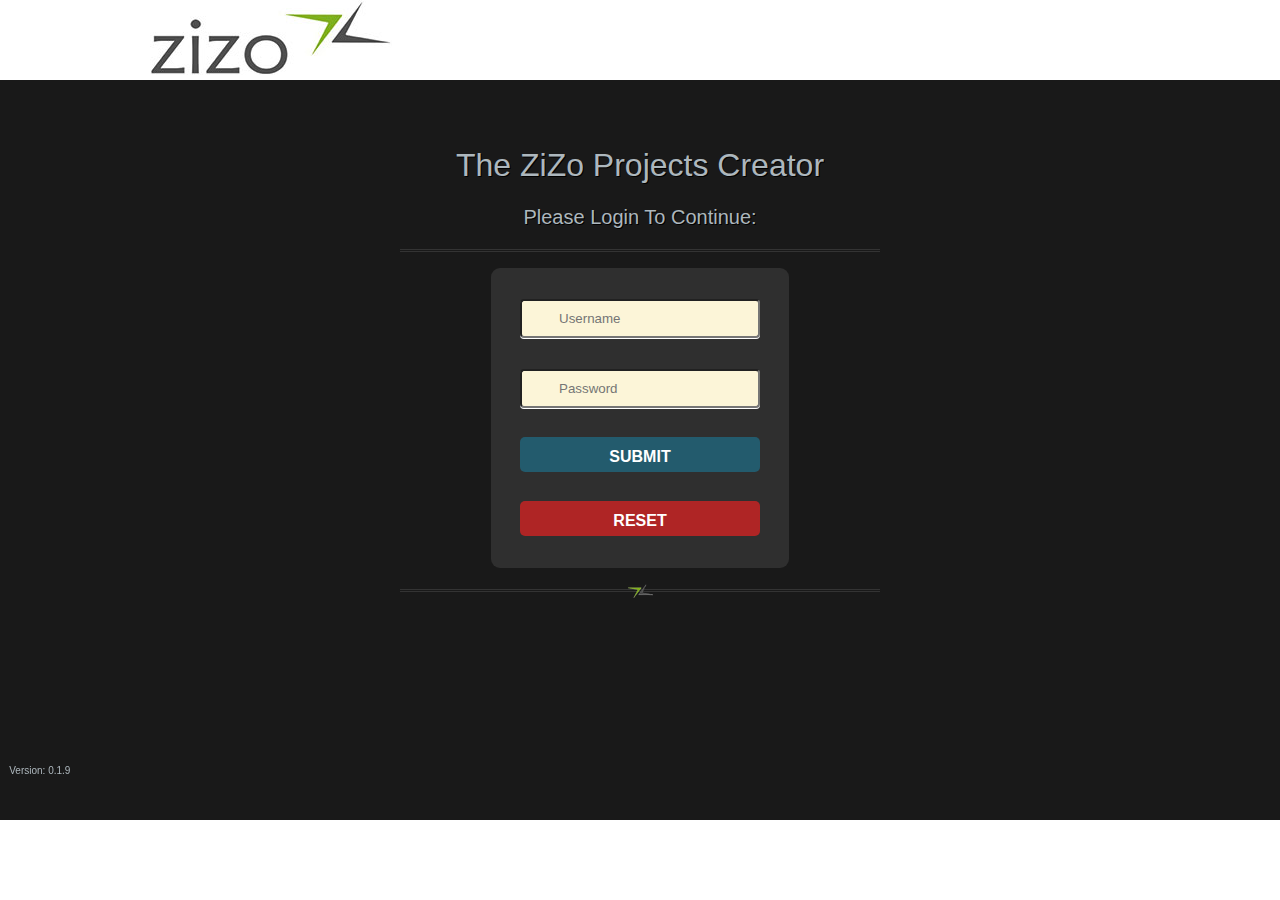
==== ZiZoProjectApplication/web/index.html @ d6f70f5a "now reloads page when project will be created" ====
<!DOCTYPE html>

<html>
  <head>
    <link rel="stylesheet" type="text/css" href="styles/webPageStyles.css">
  	<meta charset="utf-8">
  	<meta name="viewport" content="width=device-width, initial-scale=1.0">
    <link rel="shortcut icon" href="images/zizoLogoTiny.ico">
    <title>Login</title>
  </head>
 
  <body>   
    <img id="topPage" src="images/whiteBackground.jpg"/>
    <img id="zizoLogo" src="images/logo-zizo.jpg"/>
    <img id="bottomPage" src="images/whiteBackground.jpg"/>
    
    <h2 id="loginTitle">The ZiZo Projects Creator</h2>
    <h3 id="loginSubTitle">Please Login To Continue:</h3>
    <hr class = "styleTop">
      <form id = "loginForm">
        <div class="login">
          <input type="text" placeholder="Username" id="usernameTextbox" />
          <input type="password" placeholder="Password" id="passwordTextbox" />
          <button id="submitButton" type="button">Submit</button>
          <button id="resetButton" type="reset">Reset</button>
        </div>
      </form>
    <hr class = "styleBottom">
    <img id="tinyLogo" src="images/zizoLogoTiny.png">
    
    
    <div id="blanket" style="display:none"></div>
    <div id="popUpDiv" style="display:none">
      <br>
      <br id="addBreak" hidden>
      <div id="pictureDiv"><img id = "tick" src = "images/ticksmall.png"/></div>
      <h2 id = "popupTitle">Licence Created</h2>
      <div id="divMiddle" align="left">
        <ul id="ulRegKey" class="form-style-1" style="display: none">
          <li><label id="addLabel1" style="display: none">Registry Key:<span class="required">*</span></label>
              <input id="keyText"  type="text" class="field-long" placeholder="Registry Key"  style="display: none"/>
          </li>
        </ul>
        <ul id="ulConPath" class="form-style-1" style="display: none">
          <li><label id="addLabel2" style="display: none">Content Path:<span class="required">*</span></label>
              <input id="browseText" type="text" class="field-long" placeholder="Content Path" style="display: none" />
              <button id="browseButton" style="display: none">Browse</button>
          </li>
        </ul>
      </div>
      
      <p id = "popupParagraph"><output id = "popupText"></output><output id = "serverResponse"></output><p>
      <div id = "buttonPlacement" align="center">
      <button id = "dismissFinal" class = "dismissButton">Dismiss</button>
      <button id = "popupAction" class = "popupButtons">Copy To Clipboard</button>
      <button id = "no" class = "dismissButton">No</button>
      <button id = "yes" class = "popupButtons">Yes</button>
      <button id = "ok" class = "popupButtons">Ok</button>
      </div>
    </div>
    
    <script type="application/dart" src="dart/index.dart"></script>
    <script src="packages/browser/dart.js"></script>
    
    <text id = "version">Version: 0.1.9</text> 
  </body>
</html>
---- ZiZoProjectApplication/web/styles/webPageStyles.css ----
/*################################## Main CSS Elements ######################################################*/

html 
{ 
  height: 100% 

}

hr.styleTop
{
  padding: 0;
  border: 0px;
  border-top: medium double #333;
  color: #333;
  text-align: center; 
  position: relative;
  top: 9.5em;
  margin-left: auto;
  margin-right: auto;
  width: 30em;
}

hr.styleTop:AFTER
{
  display: inline-block;
  position: relative;
  top: -0.7em;
  font-size: 1.5em;
  padding: 0 0.25em;
  background: white;
}

hr.styleBottom
{
  padding: 0;
  border: 0px;
  border-top: medium double #333;
  color: #333;
  text-align: center; 
  position: relative;  
  top: 10.8em;
  margin-left: auto;
  margin-right: auto;  
  width: 30em;
  background-image:url('images/zizoLogoTiny.png');
}


hr.styleBottom:AFTER
{
  color: #999;
  background-color: #191919;  
  display: inline-block;
  font-size: 1.5em;
  padding: 0 0.25em;
}

#tinyLogo
{
  position: relative;
  display: block;
  margin: 0 auto;
  top: 9.8em;
}

::-moz-selection 
{ 
  background: #235B6D; 
  color: #fff; 
  text-shadow: none;
}

::selection
{ 
  background: #235B6D; 
  color: #fff; 
  text-shadow: none;
}

.login 
{
  background: #2F2F2F;
  border-radius: 9px;
  height: 300px;
  width: 298px;
  position: relative;
  top: 10em;
  bottom: auto;
  margin: auto;
  margin-left: auto;
  margin-right: auto;
}

.login h1 
{
  background-image: linear-gradient(top, #f1f3f3, #d4dae0);
  border-bottom: 1px solid #a6abaf;
  border-radius: 6px 6px 0 0;
  box-sizing: border-box;
  color: #727678;
  display: block;
  height: 43px;
  font: 600 14px/1 'Open Sans', sans-serif;
  padding-top: 14px;
  margin: 0;
  text-align: center;
  text-shadow: 0 -1px 0 rgba(0,0,0,0.2), 0 1px 0 #fff;
}

input[type="password"], input[type="text"] 
{
  border-radius: 4px;
  box-shadow: 0 1px #fff;
  box-sizing: border-box;
  color: #696969;
  height: 39px;
  margin: 31px 0 0 29px;
  padding-left: 37px;
  transition: box-shadow 0.3s;
  width: 240px;
}

input[type="password"]:focus, input[type="text"]:focus 
{
  box-shadow: 0 0 4px 1px rgba(55, 166, 155, 0.3);
  outline: 0;
}

.forgot:hover 
{ 
  color: #3b3b3b
}

#submitButton
{
  width:240px;
  height:35px;
  display:block;
  font-family:Arial, "Helvetica", sans-serif;
  font-size:16px;
  font-weight:bold;
  color:#fff;
  text-decoration:none;
  text-transform:uppercase;
  text-align:center;
  padding-top:6px;
  margin: 29px 0 0 29px;
  position:relative;
  cursor:pointer;
  border: none;  
  background-color: #235B6D;
  background-image: linear-gradient(top,#3db0a6,#3111);
  border-top-left-radius: 5px;
  border-top-right-radius: 5px;
  border-bottom-right-radius: 5px;
  border-bottom-left-radius:5px;
}

#resetButton
{
  width:240px;
  height:35px;
  display:block;
  font-family:Arial, "Helvetica", sans-serif;
  font-size:16px;
  font-weight:bold;
  color:#fff;
  text-decoration:none;
  text-transform:uppercase;
  text-align:center;
  padding-top:6px;
  margin: 29px 0 0 29px;
  position:relative;
  cursor:pointer;
  border: none;  
  background-color: #AF2525;
  border-top-left-radius: 5px;
  border-top-right-radius: 5px;
  border-bottom-right-radius: 5px;
  border-bottom-left-radius:5px;
}

#submitButton:hover
{
  background-color: #1C4B5B;  
}

#resetButton:hover
{
  background-color: #901F1F;  
}


































#buttonDiv
{
  width: 200px;
  height: 2em;
  position: relative;
  margin-left: auto;
  margin-right: auto;
}

#loginDetailsDiv
{
  position: relative;
  height: 6em;
  width: 18em;
  margin-right: auto;
  margin-left: auto;
}

#returnButton
{
  height: 2em;
  width: 10%;
  vertical-align: bottom;
  display: inline-block;
  float: right;
}

#deleteLicencesButton
{
  height: 2em;
  width: 10%;
  vertical-align: bottom;
  display: inline-block;
  float: right;
}

.loginButtons2
{
  -webkit-border-radius: 25;
  -moz-border-radius: 25;
  border-radius: 5px;
  font-family: Arial;
  color: #ffffff;
  font-size: 15px;
  background: #235B6D;
  padding: 4px 15px 4px 15px;
  text-decoration: none;
}

.loginButtons2:hover
{
  background: #296b80;
  text-decoration: none;
}

table#searchTable
{
  width: 100%; 
  display: inline-table;
  background-color: #f1f1c1;
  border: 1px solid black;
  border-collapse: collapse;
  border-spacing: 0;
}

#pageLayout
{
  position: relative;
  top: 7.5em; 
  width: 55%;
  height: 22em;
  max-height: 28em;
  min-height: 10em;
  bottom: auto;
  margin-left: auto;
  margin-right: auto;
  min-width: 47em;
}

#searchTableDiv
{
  position: absolute;
  overflow: auto;
  height: 60%;
  top: 3em;
  bottom: 0;
  left: 0;
  right: 0;
  margin: auto;
}

.loginButtons
{
  -webkit-border-radius: 25;
  -moz-border-radius: 25;
  border-radius: 5px;
  font-family: Arial;
  color: #ffffff;
  font-size: 15px;
  background: #5C5CD7;
  padding: 4px 15px 4px 15px;
  text-decoration: none;
}

.loginButtons:hover
{
  background: #7C75D3;
  text-decoration: none;
}



body
{
  background-color: #191919;
}

h2
{
  color: #ffffff; 
  font-family: 'Lato', sans-serif; 
  font-size: 30px; 
  font-weight: 300; 
  text-shadow: 1px 1px #000000;
  text-align: center;
}

h2#loginTitle
{
  color: #adb7bd;
  font-family: 'Lato', sans-serif;
  font-size: 32px;
  font-weight: 300;
  line-height: 58px;
  margin: 0 0 px;
  position: relative;
  top: 4em;
  bottom: auto;
  margin: auto;
  margin-left: auto;
  margin-right: auto;
}

#loginSubTitle
{
  color: #adb7bd; 
  font-family: 'Lato', sans-serif; 
  font-size: 20px; 
  font-weight: 300; 
  text-shadow: 1px 1px #000000;
  text-align: center; 
  position: relative;
  top: 7em;
  bottom: auto;
  margin: auto;
  margin-left: auto;
  margin-right: auto;
}

h3
{
  color: #ffffff; 
  font-family: 'Lato', sans-serif; 
  font-size: 20px; 
  font-weight: 300; 
  text-shadow: 1px 1px #000000;
  text-align: center;
}

table#logTable
{
  width: 100%; 
  background-color: #f1f1c1;
  border: 1px solid black;
  border-collapse: collapse;
  border-spacing: 0;
}

th 
{
  text-align: left;
  border: 1px solid black;
  background-color: #279252;
  color: #F0F2F0;
}

td
{
  border: 1px solid black;
  background-color: #88D3A6;
}

/*########################### Main ID's Accross Pages #########################################################*/

#hidden
{
  display: none;
}


#topPage
{
  position: absolute;
  left: 0px;
  top: 0px;
  width: 100%;
  min-height: 5em;
  max-height: 5em;
  z-index: -1;
}

#zizoLogo
{
  position: absolute;
  left: 150px;
  top: 0px;
}

#bottomPage
{
  position: absolute;
  bottom: 0px;
  left: 0px;
  width: 100%;
  min-height: 5em;
  max-height: 5em;
}

#menu
{
  position: relative;
  width: 100%;
  min-width: 100%;
  min-height: 13%;
  max-height: 45px;
  font-size: 16px;
  font-family: Tahoma, Geneva, sans-serif;
  color: #f0ffff;
  font-weight: bold;
  text-align: center;
  text-shadow: 3px 2px 3px #333333;
  background-color: #2F2F2F;
  border-radius: 8px;
  top: 4.65em;  
}

#menu ul 
{
  height: auto;
  padding: 8px 0px;
  margin: 0px;
}

#menu li 
{ 
  width: 13%;
  display: inline-block;
  margin-left: auto;
  margin-right: auto;
}

#menu a 
{
  text-decoration: none;
  color: #fffff;
  padding:8px 8px 8px 8px;
}

#menu a:hover 
{
  background-color: #818181;
}

#pageDiv
{
  width: 25em;
  height: 25em;
  position: absolute;
  top: -9em;
  bottom: 0;
  left: 0;
  right: 0;
  margin: auto;
}

#pageDivSmall
{
  width: 25em;
  height: 25em;
  position: absolute;
  top: 5em;
  bottom: 0;
  left: 0;
  right: 0;
  margin: auto;
}

#pageDiv2
{
  width: 25em;
  height: 25em;
  position: absolute;
  top: 22em;
  bottom: 0;
  left: 0;
  right: 0;
  margin: auto;
}

#helpButton
{
  position: fixed;
  left: 90%;
  top: 15%;
  width: 9%;
  height: auto;
}

#loggedInUserLabel
{
  color: white;
  text-shadow: 1px 1px #000000;
  position: fixed;
  left: 2%;
  top: 80%;
}

#formTitles
{
  color: white;
  text-shadow: 1px 1px #000000;
}

#formLabel
{
  color: #CCCCCC;
  float: left;
  display: block;
  margin:0 10px 3px 0;
  font-weight: bold;
  font-style: italic;
}

#default_form
{
  position: fixed;
  width: 25em;
  margin: 0;
  padding: 0;
}

#thirtyDays
{
  margin-left: 64px;
}

#neverExpires
{
  margin-left: 49px;
}

#specified
{
  margin-left: 47px;
}

#loginHrTop
{
  position: relative;
  top: 10em;
  margin-right: 45em;
  margin-left: 45em;
}

#loginHrBottom
{
  position: relative;
  top: 10em;
  margin-right: 45em;
  margin-left: 45em;  
}

#default_fieldset
{
  border: 1px solid #2F2F2F;
  width: 25em;
}

#default_legend
{
  color: #fff;
  background: #2F2F2F;
  border: 1px solid #000000;
  padding: 2px 6px
}

#default_submitButton
{
  margin-left: 54%;
}

#tableDiv
{
  overflow: scroll;
  height: 10em;
}

/*############################### ID's Login Page ##########################################################*/

#usernameTextbox
{
  background-color: #FCF5D8;
}
#usernameLabel
{
  color: white;
  text-shadow: 1px 1px #000000;
  position: absolute;	
  margin-left: 4%;
}

#passwordTextbox
{
  background-color: #FCF5D8;
}

#passwordLabel
{
  color: white;
  text-shadow: 1px 1px #000000;
  position: absolute;
  margin-left: 7.75%;
}

#loginDiv
{
  width: 35em;
  height: 20em;
  position: relative;
  top: 15em;
  bottom: auto;
  margin: auto;
  margin-left: auto;
  margin-right: auto;
}

#loginForm
{

}

/*#resetButton
{
  position: absolute;
  width: 50%;
}

#submitButton
{	
  position: absolute;
  margin-left: 50%;
  width: 50%;
}*/

#version
{
  position: fixed;
  top: 85%;
  right: 94.5%;
  color: #adb7bd; 
  font-family: 'Lato', sans-serif; 
  font-size: 10px; 
  font-weight: 300; 
  text-align: center;
}

/*############################### ID's Create Licence Page #################################################*/

#expiryDate
{
  color: #25383C;
  font-style: italic;
}

/*############################### ID's Add User Page #######################################################*/

#addUser_submitButton
{
  margin-left: 62%;
}

/*############################### ID's Add Permissions Page ################################################*/

#permissionDescription
{
  color: #25383C;
  font-style: italic;
}

#addPermissions_button
{
  margin-left: 53%;
}

/*############################### ID's Regenerate Licence Page #############################################*/

#regenerateLicence_button
{
  margin-left: 45%;
}

/*############################### ID's Remove A Licence Page ###############################################*/

#removeLicence_button
{
  margin-left: 51%;
}

#removeLicenceSearch_button
{
  margin-left: 43%;
}

/*############################### ID's Remove User Page ####################################################*/

#removeUser_button
{
  margin-left: 54%;
}

/*##############################  ID's Change Password #####################################################*/

#changePassword_submitButton
{
  margin-left: 48.5%;
}

/*############################### ID's View Licences/Logs Page #############################################*/

#tableofResultsForm
{
  position: fixed;
  width: 40em;
  margin: 0;
  padding: 0;
}

#tableOfResultsDiv
{
  width: 40em;
  height: 25em;
  position: absolute;
  top: -10em;
  bottom: 0;
  left: 0;
  right: 0;
  margin: auto;
}

#tableOfResultsFieldset
{
  border: 1px solid #006400;
  width: 40em
}

#table_button
{
  margin-left: 77%;
}

#export_button
{
  margin-left: 77%;
}

/*############################### Classes ##################################################################*/

/*a
{
  display: block;
  font-weight: bold;
  color: #FFFFFF;
  background-color: #235B6D;
  width: 250px;
  text-align: center;
  padding: 4px;
  text-decoration: none;
  text-transform: uppercase;
}

a:hover, a:active 
{
  background-color: #296b80;
}

a:deactive
{
  background-color: #4A5449;
}*/

.loginButtons
{
  -webkit-border-radius: 25;
  -moz-border-radius: 25;
  border-radius: 25px;
  font-family: Arial;
  color: #ffffff;
  font-size: 15px;
  background: #269126;
  padding: 4px 15px 4px 15px;
  text-decoration: none;
}

.loginButtons:hover
{
  background: #27a155;
  text-decoration: none;
}

.defaultButton 
{
  -webkit-border-radius: 25;
  -moz-border-radius: 25;
  border-radius: 25px;
  font-family: Arial;
  color: #ffffff;
  font-size: 14px;
  background: #269126;
  padding: 10px 20px 10px 20px;
  text-decoration: none;
}

.defaultButton:hover 
{
  background: #27a155;
  text-decoration: none;
}

.btnSubmit
{
  -webkit-border-radius: 25;
  -moz-border-radius: 25;
  border-radius: 25px;
  font-family: Arial;
  color: #ffffff;
  font-size: 15px;
  background: #269126;
  padding: 4px 15px 4px 15px;
  text-decoration: none;
}

.btnSubmit:hover
{
  background: #27a155;
  text-decoration: none;
}

.form-style-1 {
  margin:0px auto;
  max-width: 1000px;
  padding: 20px 12px 10px 20px;
  font: 13px "Lucida Sans Unicode", "Lucida Grande", sans-serif;
}
.form-style-1 li 
{
  padding: 0;
  display: block;
  list-style: none;
  margin: 10px 0 0 0;
}
.form-style-1 label
{
  color: #CCCCCC;
  margin:0 0 3px 0;
  padding:0px;
  display:block;
  font-weight: bold;
}

.form-style-1 input[type=text]:focus, 
.form-style-1 input[type=date]:focus,
.form-style-1 input[type=datetime]:focus,
.form-style-1 input[type=number]:focus,
.form-style-1 input[type=search]:focus,
.form-style-1 input[type=time]:focus,
.form-style-1 input[type=url]:focus,
.form-style-1 input[type=email]:focus,
.form-style-1 textarea:focus, 
.form-style-1 select:focus
{
  -moz-box-shadow: 0 0 8px #88D5E9;
  -webkit-box-shadow: 0 0 8px #88D5E9;
  box-shadow: 0 0 8px #88D5E9;
  border: 1px solid #88D5E9;
}

.form-style-1 input[type=text], 
.form-style-1 input[type=password],
.form-style-1 input[type=date],
.form-style-1 input[type=datetime],
.form-style-1 input[type=number],
.form-style-1 input[type=search],
.form-style-1 input[type=time],
.form-style-1 input[type=url],
.form-style-1 input[type=email],
textarea
{
  box-sizing: border-box;
  -webkit-box-sizing: border-box;
  -moz-box-sizing: border-box;
  border:1px solid #BEBEBE;
  padding: 7px;
  margin:0px;
  -webkit-transition: all 0.30s ease-in-out;
  -moz-transition: all 0.30s ease-in-out;
  -ms-transition: all 0.30s ease-in-out;
  -o-transition: all 0.30s ease-in-out;
  outline: none;  
}

.form-style-1 .field-divided
{
  width: 49%;
}

.form-style-1 .field-long
{
  width: 90%;
}

.form-style-1 .field-select
{
  width: 100%;
}

.form-style-1 .field-textarea
{
  height: 100px;
}

.form-style-1 input[type=submit], .form-style-1 input[type=button]
{
  background: #2F2F2F;
  padding: 8px 15px 8px 15px;
  border: none;
  color: #fff;
}

.form-style-1 input[type=submit]:hover, .form-style-1 input[type=button]:hover
{
  background: #555555;
  box-shadow:none;
  -moz-box-shadow:none;
  -webkit-box-shadow:none;
}

.form-style-1 .required
{
  color:red;
}

/*#################################### Popup  ############################################################*/

#blanket {
background-color:#dddddd;
opacity: 0.65;
*background:none;
position:absolute;
z-index: 9001;
top:0px;
left:0px;
width:100%;
}

#popUpDiv {
position:absolute;
background-color:#FFFFF0;
width:460px;
height:245px;
border:2px solid #000;
z-index: 9002;
}

#tick
{
  display: block;
  margin-left: auto;
  margin-right: auto; 
}

#popupTitle
{
color: #575757;
font-size: 30px;
text-align: center;
font-weight: 600;
text-transform: none;
position: relative;
margin: 0;
padding: 0;
line-height: 60px;
display: block;
}

#popupParagraph
{
font-size: 16px;
text-align: center;
font-weight: 300;
position: relative;
float: none;
margin: 0;
padding: 0;
line-height: normal;
}

.popupButtons
{
color: #fff;
border: 0;
box-shadow: none;
font-size: 17px;
font-weight: 500;
border-radius: 5px;
padding: 10px 32px;
margin: 0 5px;
cursor: pointer;
background-color: #27a155;
}

.popupButtons:hover
{
  background: #7AB97A;
  text-decoration: none;
}

.dismissButton
{
color: #fff;
border: 0;
box-shadow: none;
font-size: 17px;
font-weight: 500;
border-radius: 5px;
padding: 10px 32px;
margin: 0 5px;
cursor: pointer;
background-color: #C03030;
}

.dismissButton:hover
{
background: #CE5E5E;
text-decoration: none;
}

/*##########################################################################################################*/






#topRow
{
  position: relative;
  border-style: solid;
  border-width: 3px; 
  color: #191919;
}

#bottomRow
{
  position: relative;
  border-style: solid;
  border-width: 3px; 
  color: #191919;
}

#builderCheckDiv
{
  position: relative;
  float: left;
}

#builderCheckDiv2
{
  position: relative;
  float: left;
  left: 25px;
}

#builderCheckbox
{
   right: 10px;
}

#pathwayCheckDiv2
{
  position: relative;
  left: 44%;
}

#pathwayCheckDiv
{
  position: relative;
  left: 35%;
}












#pluginsLeft
{
  position: relative;
  overflow: auto;
  width: 30%;
  height: 100%;
  float: left;
  z-index: 3;
}

#pluginsRight
{
  position: relative;
  overflow: auto;
  width: 30%;
  height: 100%;
  left: 23.5%;
  z-index: 3;
}

#leftAndRightButtons
{
  position: relative;
  float: left;
  width: 100px;
  max-width: 100px;
  left: 80px;
  top: 30px;
  z-index: 2;
}

#leftToRight
{
  position: relative;
  left: 0em;
  top: 0em;
  width: 630px;
  height: 120px;
  float: left;
  z-index: 1;
}

#toRightButton
{
  width: 100px;
  height: 20px;
  z-index: 3;
}

#toLeftButton
{
  width: 100px;
  height: 20px;
  z-index: 3;
}

#combinedSelectArea
{
  position: relative;
  width: 100%;
}

#textArea
{
  position: relative;
}

#addProjectSubmitButton
{
  margin-left: 86%;
}

.form-style-1 .field-long3
{
  width: 80%;
}

.form-style-1 .field-long2
{
  width: 60%;
}

#projectPageDiv
{
  width: 60em;
  height: 20em;
  position: absolute;
  top: -9em;
  bottom: 0;
  left: 0;
  right: 0;
  margin: auto;
}

#defaultPageDiv
{
  
}

#project_fieldset
{
  border: 1px solid #2F2F2F;
  width: 60em;
}

input#toRightButton
{
  height: 30px;
}

input#toLeftButton
{
  height: 30px;
}




#fileBrowserDiv
{
position:absolute;
background-color:#FFFFF0;
width:1100px;
height:600px;
border:2px solid #000;
z-index: 9002;
}

#topBar
{
  position: relative;
  top: 0px;
  left: 0px;
  width: 100%;
  height: 40px;
  background: #D6DBE0;
  
}

#title
{
  position: relative;
  top: 0px;
  left: 280px;
  color: #333333;
  font-size: 25px;
}

#subTitle
{
  position: relative;
  top: 0px;
  left: 280px;
  color: #333333;
  font-size: 20px;
}

#subTopBar
{
  position: relative;
  top: 0px;
  left: 252px;
  width: 848px;
  height: 60px;
  max-height: 120px;
  border-bottom: 2px solid #D6DBE0;
}

#folderPath
{
  position: relative;
  bottom: 30%;
  left: 0px;
  height: 30px;
  width: 800px;
  font-size: 16px;
}

#sideBar
{
  position: relative;
  top: -205px;
  height: 517px;
  width: 250px;
  border-right: 2px solid #D6DBE0;
}

#fileExplorerH4
{
  position: relative;
  top:10px;
  color: #333333;
}

#projectTableHolder
{
  position: relative;
  left: 0px;
  width: 250px;
  height: 470px;
  max-height: 470px;
  overflow: auto;
}

table#projectNames
{
  width: 100%;
  height: 40px;
  max-height: 100%;
  max-width: 100%;
  display: inline-table;
  border-collapse: collapse;
  border-spacing: 0;
  overflow: auto;
}

#projectFolderHolder
{
  position: relative;
  left: 280px;
  bottom: 531px;
  width: 815px;
  height: 270px;
  overflow: auto;
}

table#projectFolders
{
  width: 100%;
  height: 320px;
  max-height: 100%;
  max-width: 100%;
  display: inline-table;
  border-collapse: collapse;
  border-spacing: 0;
}

#FileTypeDropDownHolder
{
  position: relative;
  left: 280px;
  bottom: 520px;
  width: 300px;
  height: 35px;
  float: left;
}

#fileTypeDropDown
{
  width: 100%;
  height: 30px;
}

#buttonHolder
{
  position: relative;
  left: 520px;
  bottom: 520px;
  width: 250px;
  height: 35px;
  float: left;
}

#okExplorer
{
  width: 120px;
  height: 30px;
  display: inline-block;
  margin-right: 3px;
}

#cancelExplorer
{
  width: 120px;
  height: 30px;  
  display: inline-block;
  margin-right: 3px;  
}

#bottomBar
{
  position: relative;
  bottom: 471px;
  left: 0px;
  width: 100%;
  height: 40px;
  background: #D6DBE0;
}







#defaultProjectSubmitButton
{
  margin-left: 65%;
}

#secureProjectDropdown
{
  border-radius: 4px;
  box-shadow: 0 1px #fff;
  box-sizing: border-box;
  color: #696969;
  height: 39px;
  margin: 0 0 0 0;
  transition: box-shadow 0.3s;
  width: 240px;
  width: 80%;
}

#projectDropDown
{
  border-radius: 4px;
  box-shadow: 0 1px #fff;
  box-sizing: border-box;
  color: #696969;
  height: 39px;
  margin: 0 0 0 0;
  transition: box-shadow 0.3s;
  width: 240px;
  width: 35%;
}
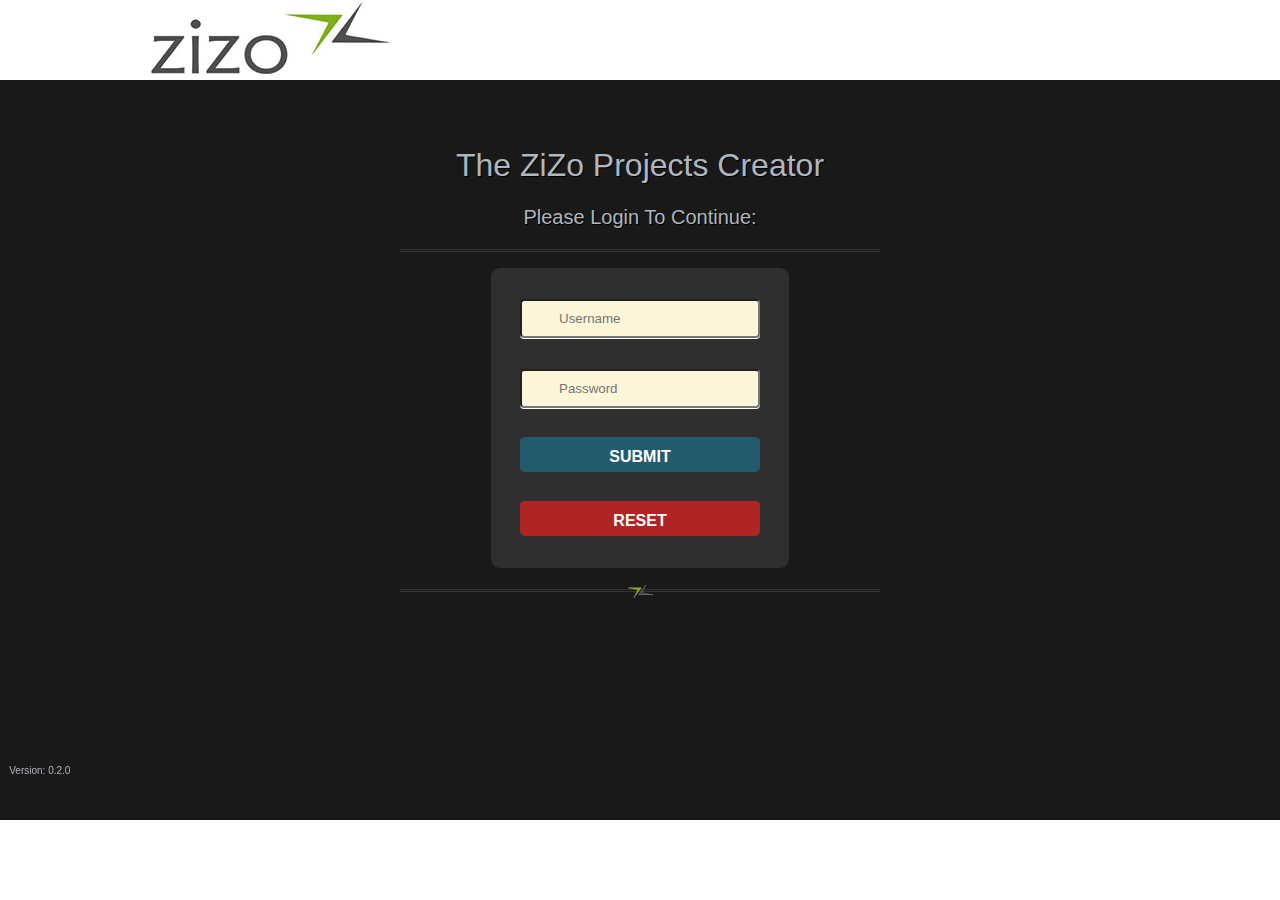
==== commit 2d682d5e: "small changes to avoid popUpDiv appearing" ====
--- a/ZiZoProjectApplication/web/index.html
+++ b/ZiZoProjectApplication/web/index.html
@@ -62,6 +62,6 @@
     <script type="application/dart" src="dart/index.dart"></script>
     <script src="packages/browser/dart.js"></script>
     
-    <text id = "version">Version: 0.1.9</text> 
+    <text id = "version">Version: 0.2.0</text> 
   </body>
 </html>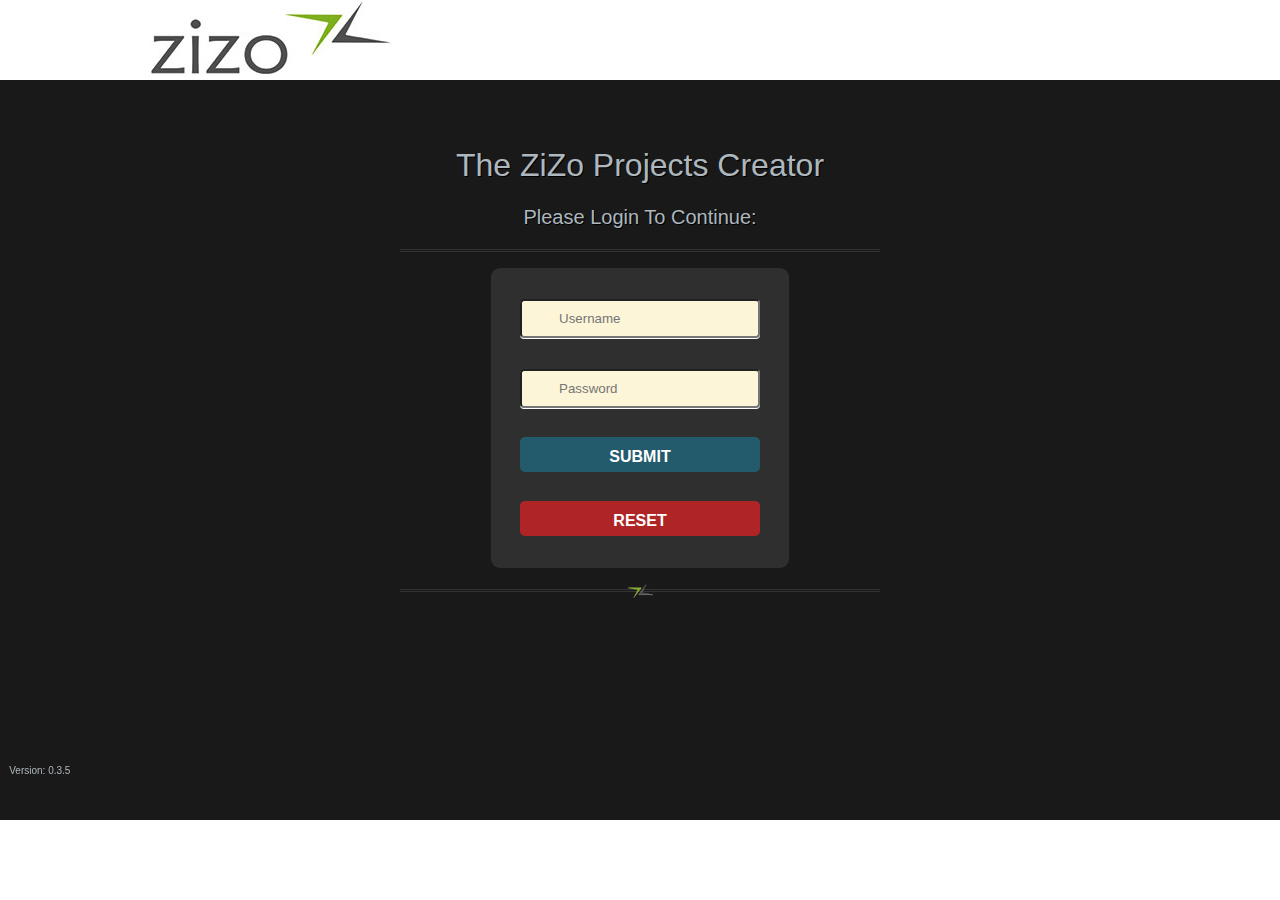
==== commit 441d6b67: "interface changes" ====
--- a/ZiZoProjectApplication/web/index.html
+++ b/ZiZoProjectApplication/web/index.html
@@ -62,6 +62,6 @@
     <script type="application/dart" src="dart/index.dart"></script>
     <script src="packages/browser/dart.js"></script>
     
-    <text id = "version">Version: 0.2.0</text> 
+    <text id = "version">Version: 0.3.5</text> 
   </body>
 </html>--- a/ZiZoProjectApplication/web/styles/webPageStyles.css
+++ b/ZiZoProjectApplication/web/styles/webPageStyles.css
@@ -1225,6 +1225,11 @@
   width: 60%;
 }
 
+.form-style-1 .field-long3
+{
+  width: 40%;
+}
+
 #projectPageDiv
 {
   width: 60em;
@@ -1235,6 +1240,24 @@
   left: 0;
   right: 0;
   margin: auto;
+}
+
+#projectPageDiv2
+{
+  width: 100em;
+  height: 20em;
+  position: absolute;
+  top: -9em;
+  bottom: 0;
+  left: 0;
+  right: 0;
+  margin: auto;
+}
+
+#project_fieldset2
+{
+  border: 1px solid #2F2F2F;
+  width: 100em;
 }
 
 #defaultPageDiv
@@ -1468,3 +1491,283 @@
   width: 240px;
   width: 35%;
 }
+
+#projLocation
+{
+  border-radius: 4px;
+  box-shadow: 0 1px #fff;
+  box-sizing: border-box;
+  color: #696969;
+  height: 39px;
+  margin: 0 0 0 0;
+  transition: box-shadow 0.3s;
+  width: 240px;
+  width: 80%;
+}
+
+#projectNames
+{
+  border-radius: 4px;
+  box-shadow: 0 1px #fff;
+  box-sizing: border-box;
+  color: #696969;
+  height: 39px;
+  margin: 0 0 0 0;
+  transition: box-shadow 0.3s;
+  width: 240px;
+  width: 80%;
+}
+
+
+
+
+
+
+
+#projTitle
+{
+  width: 40%;
+}
+
+#projLocation2
+{
+  border-radius: 4px;
+  box-shadow: 0 1px #fff;
+  box-sizing: border-box;
+  color: #696969;
+  height: 39px;
+  margin: 0 0 0 0;
+  transition: box-shadow 0.3s;
+  width: 240px;
+  width: 35%;
+}
+
+
+
+
+
+
+
+
+
+
+
+
+
+
+
+
+
+
+
+
+
+
+
+
+
+
+
+
+
+
+
+
+
+#pluginsLeftEdit
+{
+  position: relative;
+  overflow: auto;
+  width: 40%;
+  height: 100%;
+  float: left;
+  z-index: 3;
+}
+
+#pluginsRightEdit
+{
+  position: relative;
+  overflow: auto;
+  width: 40%;
+  height: 100%;
+  left: 23.5%;
+  z-index: 3;
+}
+
+#combinedSelectAreaEdit
+{
+  position: relative;
+  width: 100%;
+  
+}
+
+#textAreaEdit
+{
+  position: relative;
+  left: 15%;
+}
+
+#leftToRightEdit
+{
+  position: relative;
+  left: 0em;
+  top: 0em;
+  width:400px;
+  height: 120px;
+  float: left;
+  z-index: 1;
+}
+
+#leftAndRightButtonsEdit
+{
+  position: relative;
+  float: left;
+  width: 50px;
+  max-width: 100px;
+  left: 25px;
+  top: 30px;
+  z-index: 2;
+}
+
+#createLicenceHr2
+{
+  width: 100%;
+}
+
+
+
+
+
+
+
+
+
+
+
+
+.form-style-2 {
+  margin:0px;
+  max-width: 800px;
+  padding: 20px 12px 10px 20px;
+  font: 13px "Lucida Sans Unicode", "Lucida Grande", sans-serif;
+}
+.form-style-2 li 
+{
+  padding: 0;
+  display: block;
+  list-style: none;
+  margin: 10px 0 0 0;
+}
+.form-style-2 label
+{
+  color: #CCCCCC;
+  margin:0 0 3px 0;
+  padding:0px;
+  display:block;
+  font-weight: bold;
+}
+
+.form-style-2 input[type=text]:focus, 
+.form-style-2 input[type=date]:focus,
+.form-style-2 input[type=datetime]:focus,
+.form-style-2 input[type=number]:focus,
+.form-style-2 input[type=search]:focus,
+.form-style-2 input[type=time]:focus,
+.form-style-2 input[type=url]:focus,
+.form-style-2 input[type=email]:focus,
+.form-style-2 textarea:focus, 
+.form-style-2 select:focus
+{
+  -moz-box-shadow: 0 0 8px #88D5E9;
+  -webkit-box-shadow: 0 0 8px #88D5E9;
+  box-shadow: 0 0 8px #88D5E9;
+  border: 1px solid #88D5E9;
+}
+
+.form-style-2 input[type=text], 
+.form-style-2 input[type=password],
+.form-style-2 input[type=date],
+.form-style-2 input[type=datetime],
+.form-style-2 input[type=number],
+.form-style-2 input[type=search],
+.form-style-2 input[type=time],
+.form-style-2 input[type=url],
+.form-style-2 input[type=email],
+textarea
+{
+  box-sizing: border-box;
+  -webkit-box-sizing: border-box;
+  -moz-box-sizing: border-box;
+  border:1px solid #BEBEBE;
+  padding: 7px;
+  margin:0px;
+  -webkit-transition: all 0.30s ease-in-out;
+  -moz-transition: all 0.30s ease-in-out;
+  -ms-transition: all 0.30s ease-in-out;
+  -o-transition: all 0.30s ease-in-out;
+  outline: none;  
+}
+
+.form-style-2 .field-divided
+{
+  width: 49%;
+}
+
+.form-style-2 .field-long
+{
+  width: 90%;
+}
+
+.form-style-2 .field-select
+{
+  width: 100%;
+}
+
+.form-style-2 .field-textarea
+{
+  height: 100px;
+}
+
+.form-style-2 input[type=submit], .form-style-2 input[type=button]
+{
+  background: #2F2F2F;
+  padding: 8px 15px 8px 15px;
+  border: none;
+  color: #fff;
+}
+
+.form-style-2 input[type=submit]:hover, .form-style-2 input[type=button]:hover
+{
+  background: #555555;
+  box-shadow:none;
+  -moz-box-shadow:none;
+  -webkit-box-shadow:none;
+}
+
+.form-style-2 .required
+{
+  color:red;
+}
+
+.form-style-2 .field-long3
+{
+  width: 80%;
+}
+
+.form-style-2 .field-long2
+{
+  width: 60%;
+}
+
+.form-style-2 .field-long3
+{
+  width: 40%;
+}
+
+#projectDescription
+{
+  position: absolute;
+  left:80%;
+  width: 20%;
+}
+
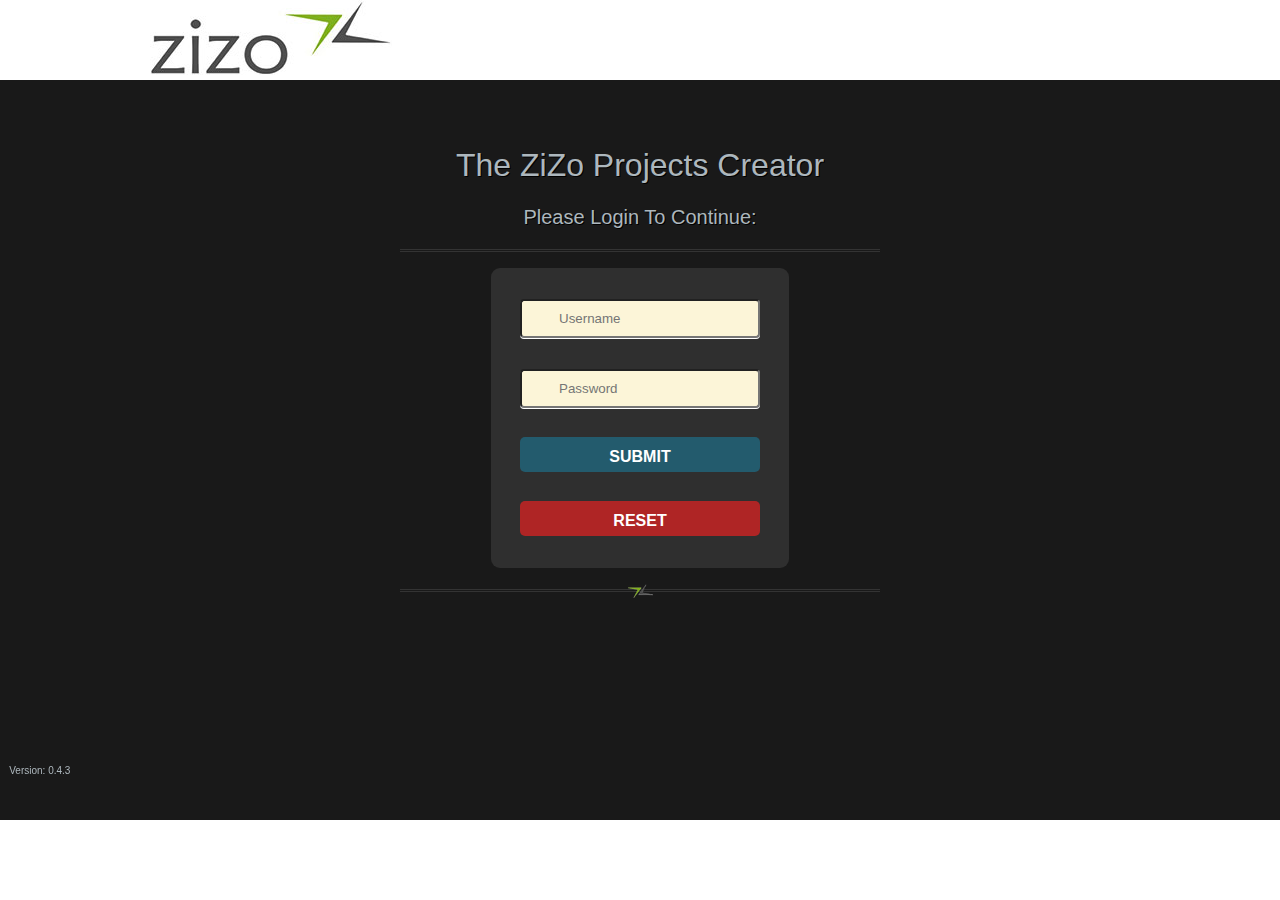
==== commit c00ce8aa: "edit page functionality added" ====
--- a/ZiZoProjectApplication/web/index.html
+++ b/ZiZoProjectApplication/web/index.html
@@ -62,6 +62,6 @@
     <script type="application/dart" src="dart/index.dart"></script>
     <script src="packages/browser/dart.js"></script>
     
-    <text id = "version">Version: 0.3.5</text> 
+    <text id = "version">Version: 0.4.3</text> 
   </body>
 </html>--- a/ZiZoProjectApplication/web/styles/webPageStyles.css
+++ b/ZiZoProjectApplication/web/styles/webPageStyles.css
@@ -1505,6 +1505,19 @@
   width: 80%;
 }
 
+#projDescription
+{
+  border-radius: 4px;
+  box-shadow: 0 1px #fff;
+  box-sizing: border-box;
+  color: #696969;
+  height: 39px;
+  margin: 0 0 0 0;
+  transition: box-shadow 0.3s;
+  width: 240px;
+  width: 97%;
+}
+
 #projectNames
 {
   border-radius: 4px;
@@ -1529,245 +1542,4 @@
   width: 40%;
 }
 
-#projLocation2
-{
-  border-radius: 4px;
-  box-shadow: 0 1px #fff;
-  box-sizing: border-box;
-  color: #696969;
-  height: 39px;
-  margin: 0 0 0 0;
-  transition: box-shadow 0.3s;
-  width: 240px;
-  width: 35%;
-}
-
-
-
-
-
-
-
-
-
-
-
-
-
-
-
-
-
-
-
-
-
-
-
-
-
-
-
-
-
-
-
-
-
-#pluginsLeftEdit
-{
-  position: relative;
-  overflow: auto;
-  width: 40%;
-  height: 100%;
-  float: left;
-  z-index: 3;
-}
-
-#pluginsRightEdit
-{
-  position: relative;
-  overflow: auto;
-  width: 40%;
-  height: 100%;
-  left: 23.5%;
-  z-index: 3;
-}
-
-#combinedSelectAreaEdit
-{
-  position: relative;
-  width: 100%;
-  
-}
-
-#textAreaEdit
-{
-  position: relative;
-  left: 15%;
-}
-
-#leftToRightEdit
-{
-  position: relative;
-  left: 0em;
-  top: 0em;
-  width:400px;
-  height: 120px;
-  float: left;
-  z-index: 1;
-}
-
-#leftAndRightButtonsEdit
-{
-  position: relative;
-  float: left;
-  width: 50px;
-  max-width: 100px;
-  left: 25px;
-  top: 30px;
-  z-index: 2;
-}
-
-#createLicenceHr2
-{
-  width: 100%;
-}
-
-
-
-
-
-
-
-
-
-
-
-
-.form-style-2 {
-  margin:0px;
-  max-width: 800px;
-  padding: 20px 12px 10px 20px;
-  font: 13px "Lucida Sans Unicode", "Lucida Grande", sans-serif;
-}
-.form-style-2 li 
-{
-  padding: 0;
-  display: block;
-  list-style: none;
-  margin: 10px 0 0 0;
-}
-.form-style-2 label
-{
-  color: #CCCCCC;
-  margin:0 0 3px 0;
-  padding:0px;
-  display:block;
-  font-weight: bold;
-}
-
-.form-style-2 input[type=text]:focus, 
-.form-style-2 input[type=date]:focus,
-.form-style-2 input[type=datetime]:focus,
-.form-style-2 input[type=number]:focus,
-.form-style-2 input[type=search]:focus,
-.form-style-2 input[type=time]:focus,
-.form-style-2 input[type=url]:focus,
-.form-style-2 input[type=email]:focus,
-.form-style-2 textarea:focus, 
-.form-style-2 select:focus
-{
-  -moz-box-shadow: 0 0 8px #88D5E9;
-  -webkit-box-shadow: 0 0 8px #88D5E9;
-  box-shadow: 0 0 8px #88D5E9;
-  border: 1px solid #88D5E9;
-}
-
-.form-style-2 input[type=text], 
-.form-style-2 input[type=password],
-.form-style-2 input[type=date],
-.form-style-2 input[type=datetime],
-.form-style-2 input[type=number],
-.form-style-2 input[type=search],
-.form-style-2 input[type=time],
-.form-style-2 input[type=url],
-.form-style-2 input[type=email],
-textarea
-{
-  box-sizing: border-box;
-  -webkit-box-sizing: border-box;
-  -moz-box-sizing: border-box;
-  border:1px solid #BEBEBE;
-  padding: 7px;
-  margin:0px;
-  -webkit-transition: all 0.30s ease-in-out;
-  -moz-transition: all 0.30s ease-in-out;
-  -ms-transition: all 0.30s ease-in-out;
-  -o-transition: all 0.30s ease-in-out;
-  outline: none;  
-}
-
-.form-style-2 .field-divided
-{
-  width: 49%;
-}
-
-.form-style-2 .field-long
-{
-  width: 90%;
-}
-
-.form-style-2 .field-select
-{
-  width: 100%;
-}
-
-.form-style-2 .field-textarea
-{
-  height: 100px;
-}
-
-.form-style-2 input[type=submit], .form-style-2 input[type=button]
-{
-  background: #2F2F2F;
-  padding: 8px 15px 8px 15px;
-  border: none;
-  color: #fff;
-}
-
-.form-style-2 input[type=submit]:hover, .form-style-2 input[type=button]:hover
-{
-  background: #555555;
-  box-shadow:none;
-  -moz-box-shadow:none;
-  -webkit-box-shadow:none;
-}
-
-.form-style-2 .required
-{
-  color:red;
-}
-
-.form-style-2 .field-long3
-{
-  width: 80%;
-}
-
-.form-style-2 .field-long2
-{
-  width: 60%;
-}
-
-.form-style-2 .field-long3
-{
-  width: 40%;
-}
-
-#projectDescription
-{
-  position: absolute;
-  left:80%;
-  width: 20%;
-}
-
+
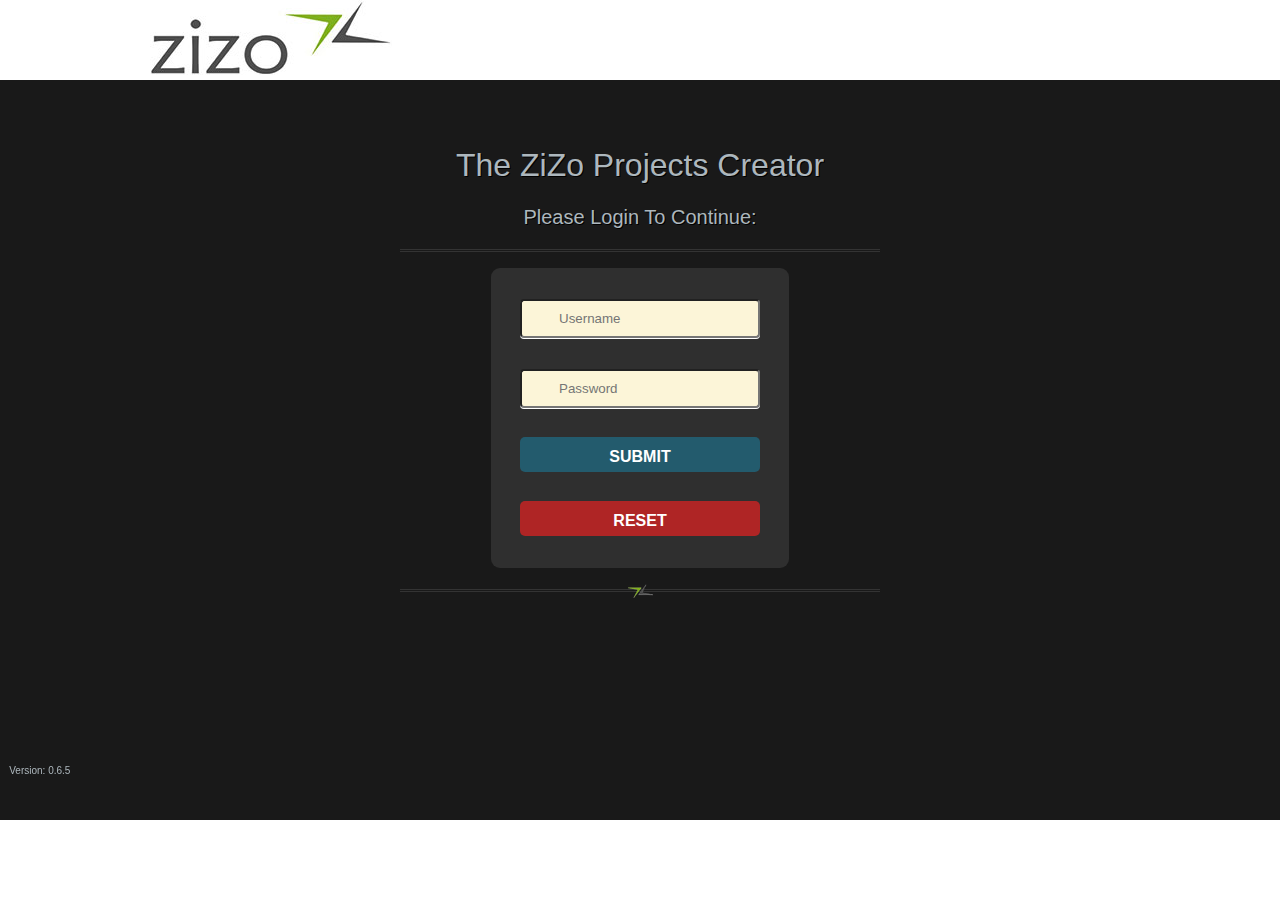
==== commit 2bc28bbd: "new add folders page added" ====
--- a/ZiZoProjectApplication/web/index.html
+++ b/ZiZoProjectApplication/web/index.html
@@ -62,6 +62,6 @@
     <script type="application/dart" src="dart/index.dart"></script>
     <script src="packages/browser/dart.js"></script>
     
-    <text id = "version">Version: 0.4.3</text> 
+    <text id = "version">Version: 0.6.5</text> 
   </body>
 </html>--- a/ZiZoProjectApplication/web/styles/webPageStyles.css
+++ b/ZiZoProjectApplication/web/styles/webPageStyles.css
@@ -478,7 +478,7 @@
 
 #menu li 
 { 
-  width: 13%;
+  width: 12%;
   display: inline-block;
   margin-left: auto;
   margin-right: auto;
@@ -513,7 +513,7 @@
   width: 25em;
   height: 25em;
   position: absolute;
-  top: 5em;
+  top: 0em;
   bottom: 0;
   left: 0;
   right: 0;
@@ -1225,11 +1225,6 @@
   width: 60%;
 }
 
-.form-style-1 .field-long3
-{
-  width: 40%;
-}
-
 #projectPageDiv
 {
   width: 60em;
@@ -1467,6 +1462,45 @@
 }
 
 #secureProjectDropdown
+{
+  border-radius: 4px;
+  box-shadow: 0 1px #fff;
+  box-sizing: border-box;
+  color: #696969;
+  height: 39px;
+  margin: 0 0 0 0;
+  transition: box-shadow 0.3s;
+  width: 240px;
+  width: 90%;
+}
+
+#projectDropDownLarge
+{
+  border-radius: 4px;
+  box-shadow: 0 1px #fff;
+  box-sizing: border-box;
+  color: #696969;
+  height: 39px;
+  margin: 0 0 0 0;
+  transition: box-shadow 0.3s;
+  width: 240px;
+  width: 90%;
+}
+
+#projectDropDown
+{
+  border-radius: 4px;
+  box-shadow: 0 1px #fff;
+  box-sizing: border-box;
+  color: #696969;
+  height: 39px;
+  margin: 0 0 0 0;
+  transition: box-shadow 0.3s;
+  width: 240px;
+  width: 35%;
+}
+
+#projLocation
 {
   border-radius: 4px;
   box-shadow: 0 1px #fff;
@@ -1479,32 +1513,6 @@
   width: 80%;
 }
 
-#projectDropDown
-{
-  border-radius: 4px;
-  box-shadow: 0 1px #fff;
-  box-sizing: border-box;
-  color: #696969;
-  height: 39px;
-  margin: 0 0 0 0;
-  transition: box-shadow 0.3s;
-  width: 240px;
-  width: 35%;
-}
-
-#projLocation
-{
-  border-radius: 4px;
-  box-shadow: 0 1px #fff;
-  box-sizing: border-box;
-  color: #696969;
-  height: 39px;
-  margin: 0 0 0 0;
-  transition: box-shadow 0.3s;
-  width: 240px;
-  width: 80%;
-}
-
 #projDescription
 {
   border-radius: 4px;
@@ -1528,8 +1536,84 @@
   margin: 0 0 0 0;
   transition: box-shadow 0.3s;
   width: 240px;
-  width: 80%;
-}
+  width: 90%;
+}
+
+#projectMakeSubFolder
+{
+  border-radius: 4px;
+  box-shadow: 0 1px #fff;
+  box-sizing: border-box;
+  color: #696969;
+  height: 39px;
+  margin: 0 0 0 0;
+  transition: box-shadow 0.3s;
+  width: 240px;
+  width: 90%;
+}
+
+#folderNames
+{
+  border-radius: 4px;
+  box-shadow: 0 1px #fff;
+  box-sizing: border-box;
+  color: #696969;
+  height: 39px;
+  margin: 0 0 0 0;
+  transition: box-shadow 0.3s;
+  width: 240px;
+  width: 90%;
+}
+
+#projAddUser
+{
+  border-radius: 4px;
+  box-shadow: 0 1px #fff;
+  box-sizing: border-box;
+  color: #696969;
+  height: 39px;
+  margin: 0 0 0 0;
+  transition: box-shadow 0.3s;
+  width: 240px;
+  width: 90%;
+}
+
+#projectPermissions
+{
+  border-radius: 4px;
+  box-shadow: 0 1px #fff;
+  box-sizing: border-box;
+  color: #696969;
+  height: 39px;
+  margin: 0 0 0 0;
+  transition: box-shadow 0.3s;
+  width: 240px;
+  width: 90%;
+}
+
+#projectAddRemoveUser
+{
+  border-radius: 4px;
+  box-shadow: 0 1px #fff;
+  box-sizing: border-box;
+  color: #696969;
+  height: 39px;
+  margin: 0 0 0 0;
+  transition: box-shadow 0.3s;
+  width: 240px;
+  width: 90%;
+}
+
+#defaultProjectSubmitButton2
+{
+  width: 50%;
+}
+
+#defaultProjectSubmitButtonSmall
+{
+  width: 25%;
+}
+
 
 
 
@@ -1543,3 +1627,15 @@
 }
 
 
+
+#checkboxDiv
+{
+  margin: 0px 40px 10px 40px;
+  display: inline-block;
+  border: 1px solid #2F2F2F;
+}
+
+#hiddenFolderPrompt
+{
+  display: none;
+}
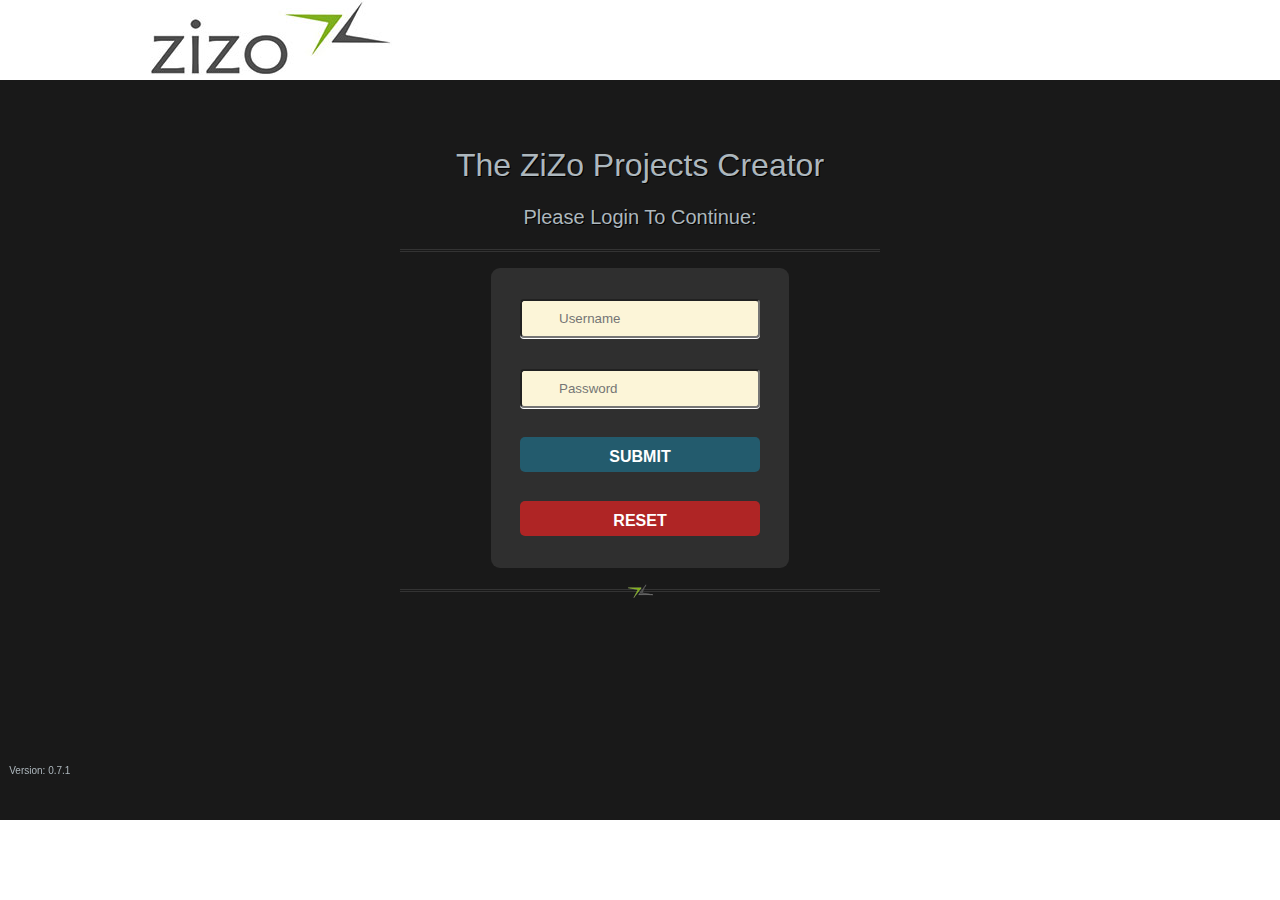
==== commit 0ddffd4a: "added functionality to add folders" ====
--- a/ZiZoProjectApplication/web/index.html
+++ b/ZiZoProjectApplication/web/index.html
@@ -62,6 +62,6 @@
     <script type="application/dart" src="dart/index.dart"></script>
     <script src="packages/browser/dart.js"></script>
     
-    <text id = "version">Version: 0.6.5</text> 
+    <text id = "version">Version: 0.7.1</text> 
   </body>
 </html>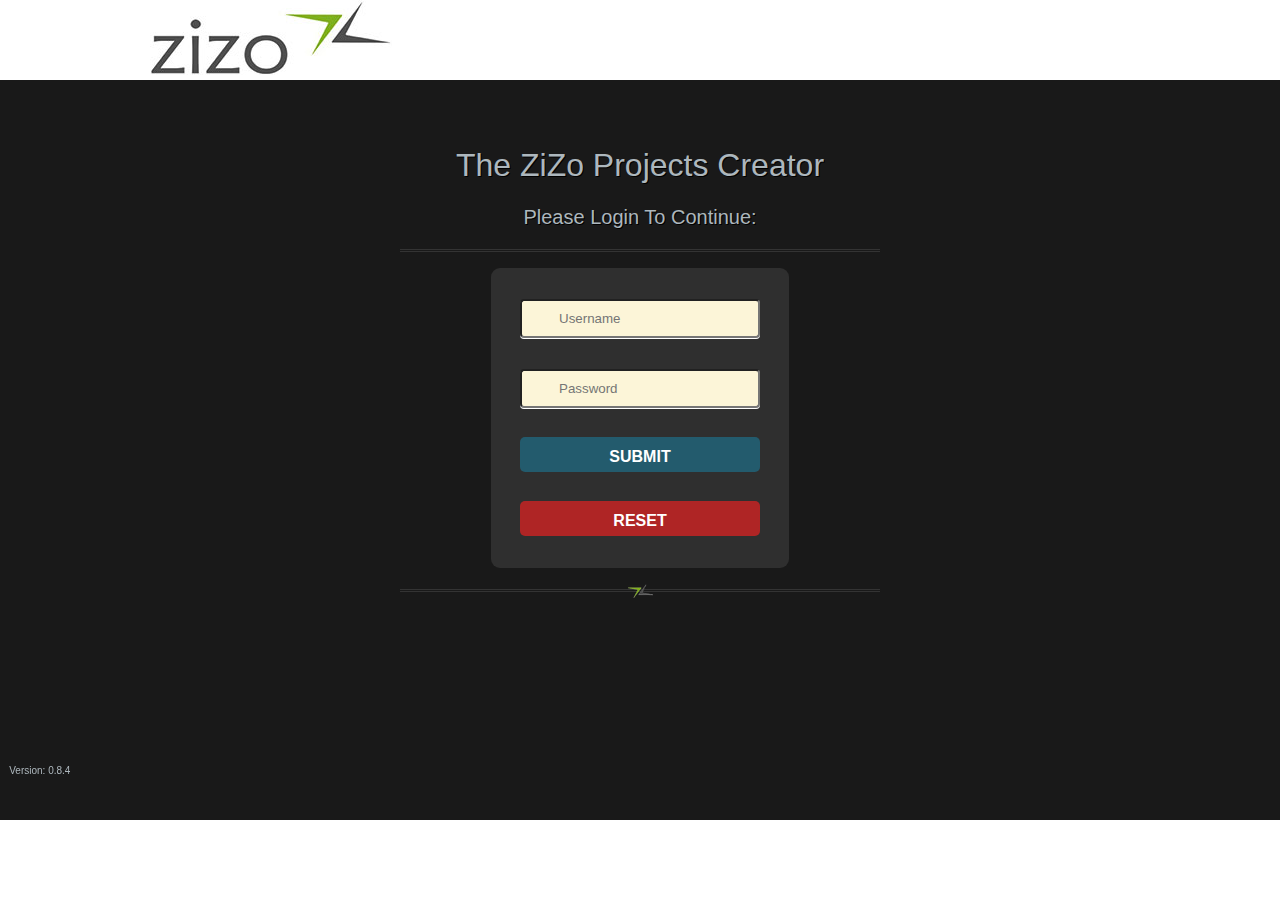
==== commit 0785ca4f: "tagging folder page complete" ====
--- a/ZiZoProjectApplication/web/index.html
+++ b/ZiZoProjectApplication/web/index.html
@@ -62,6 +62,6 @@
     <script type="application/dart" src="dart/index.dart"></script>
     <script src="packages/browser/dart.js"></script>
     
-    <text id = "version">Version: 0.7.1</text> 
+    <text id = "version">Version: 0.8.4</text> 
   </body>
 </html>--- a/ZiZoProjectApplication/web/styles/webPageStyles.css
+++ b/ZiZoProjectApplication/web/styles/webPageStyles.css
@@ -1578,7 +1578,7 @@
   width: 90%;
 }
 
-#projectPermissions
+#projFolderName
 {
   border-radius: 4px;
   box-shadow: 0 1px #fff;
@@ -1591,7 +1591,7 @@
   width: 90%;
 }
 
-#projectAddRemoveUser
+#projTagName
 {
   border-radius: 4px;
   box-shadow: 0 1px #fff;
@@ -1604,6 +1604,32 @@
   width: 90%;
 }
 
+#projectPermissions
+{
+  border-radius: 4px;
+  box-shadow: 0 1px #fff;
+  box-sizing: border-box;
+  color: #696969;
+  height: 39px;
+  margin: 0 0 0 0;
+  transition: box-shadow 0.3s;
+  width: 240px;
+  width: 90%;
+}
+
+#projectAddRemoveUser
+{
+  border-radius: 4px;
+  box-shadow: 0 1px #fff;
+  box-sizing: border-box;
+  color: #696969;
+  height: 39px;
+  margin: 0 0 0 0;
+  transition: box-shadow 0.3s;
+  width: 240px;
+  width: 90%;
+}
+
 #defaultProjectSubmitButton2
 {
   width: 50%;
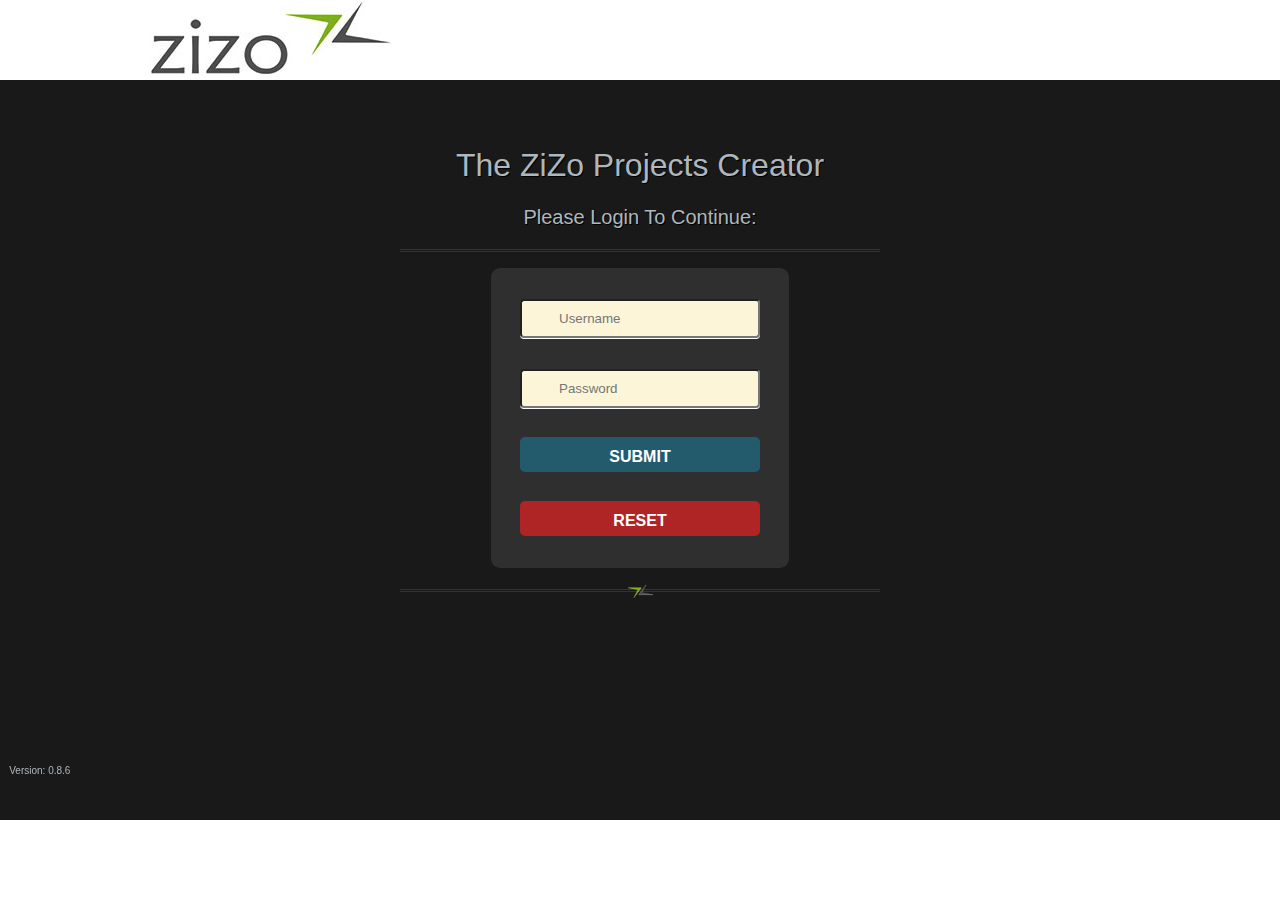
==== commit 307f6bde: "changed to fix new navigation structure" ====
--- a/ZiZoProjectApplication/web/index.html
+++ b/ZiZoProjectApplication/web/index.html
@@ -62,6 +62,6 @@
     <script type="application/dart" src="dart/index.dart"></script>
     <script src="packages/browser/dart.js"></script>
     
-    <text id = "version">Version: 0.8.4</text> 
+    <text id = "version">Version: 0.8.6</text> 
   </body>
 </html>